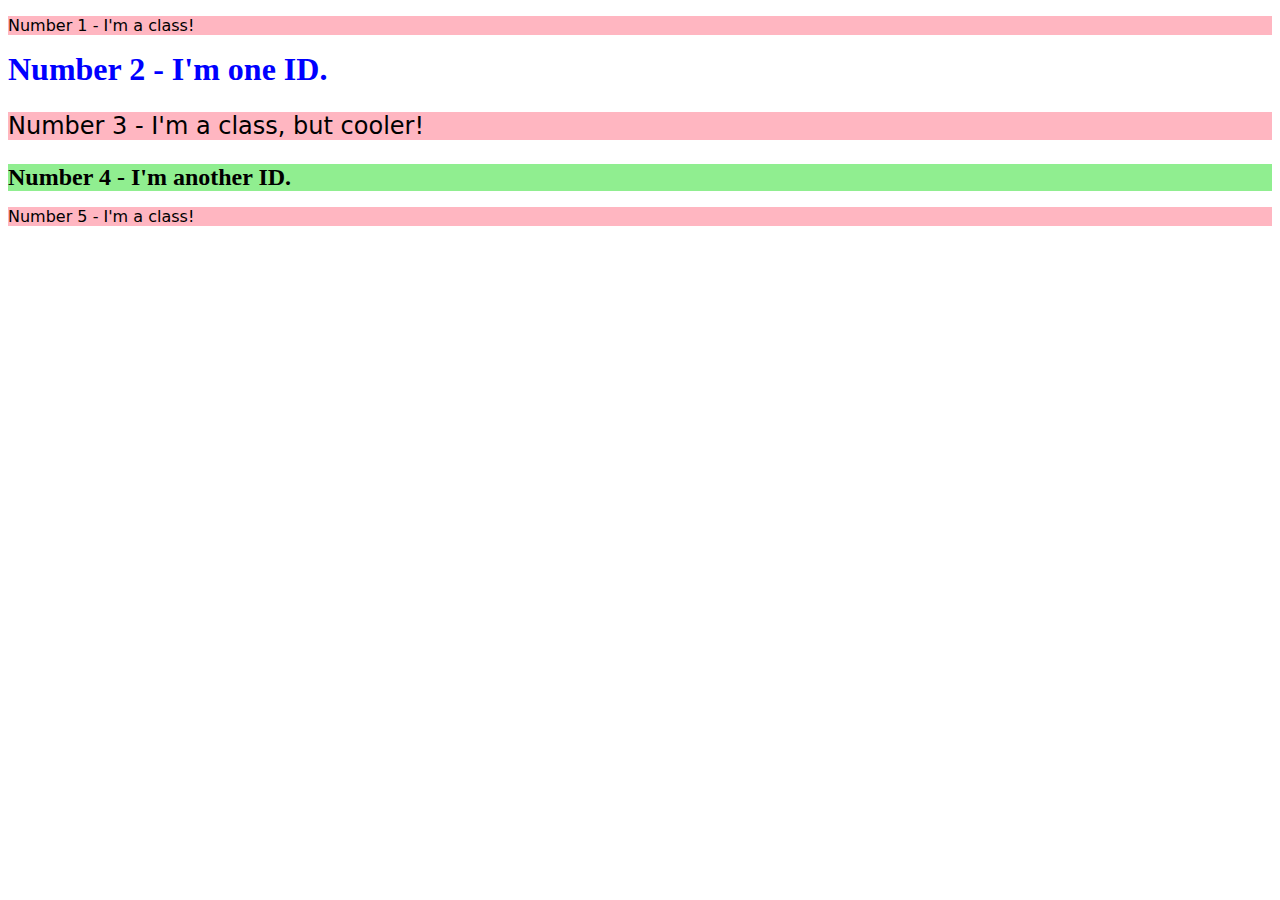
==== foundations/intro-to-css/02-class-id-selectors/index.html @ a7762d60 "Added styling for all div elements and added individual styling using inline method" ====
<!DOCTYPE html>
<html lang="en">
  <head>
    <meta charset="UTF-8">
    <meta http-equiv="X-UA-Compatible" content="IE=edge">
    <meta name="viewport" content="width=device-width, initial-scale=1.0">
    <title>Class and ID Selectors</title>
    <link rel="stylesheet" href="style.css">
  </head>
  <body>
    <p>Number 1 - I'm a class!</p>
    <div style="color: blue; font-size: xx-large;">Number 2 - I'm one ID.</div>
    <p style="font-size: x-large;">Number 3 - I'm a class, but cooler!</p>
    <div style="background-color: lightgreen;font-size: x-large;">Number 4 - I'm another ID.</div>
    <p>Number 5 - I'm a class!</p>
  </body>
</html>
---- foundations/intro-to-css/02-class-id-selectors/style.css ----
p {
    background-color: lightpink;
    font-family: Verdana, DejaVu Sans, sans-serif;
}

div {
    font-weight: bolder;
}
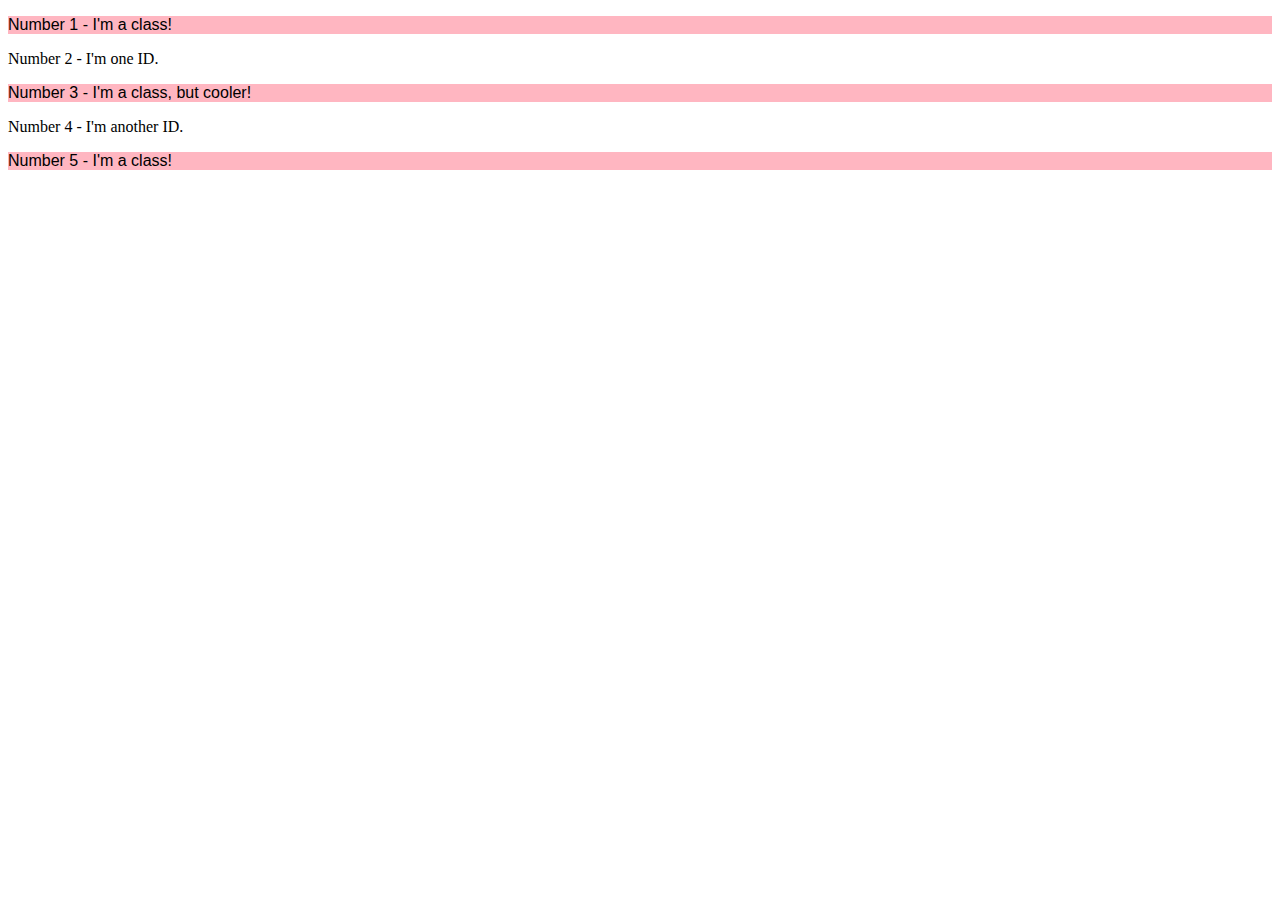
==== commit 0fbca197: "Previously done using existing knowledge, now done correctly - Added id and class as well as added s" ====
--- a/foundations/intro-to-css/02-class-id-selectors/index.html
+++ b/foundations/intro-to-css/02-class-id-selectors/index.html
@@ -8,10 +8,10 @@
     <link rel="stylesheet" href="style.css">
   </head>
   <body>
-    <p>Number 1 - I'm a class!</p>
-    <div style="color: blue; font-size: xx-large;">Number 2 - I'm one ID.</div>
-    <p style="font-size: x-large;">Number 3 - I'm a class, but cooler!</p>
-    <div style="background-color: lightgreen;font-size: x-large;">Number 4 - I'm another ID.</div>
-    <p>Number 5 - I'm a class!</p>
+    <p class="odd">Number 1 - I'm a class!</p>
+    <div id="two">Number 2 - I'm one ID.</div>
+    <p class="odd font-size">Number 3 - I'm a class, but cooler!</p>
+    <div id="four" class="font-size">Number 4 - I'm another ID.</div>
+    <p class="odd">Number 5 - I'm a class!</p>
   </body>
 </html>--- a/foundations/intro-to-css/02-class-id-selectors/style.css
+++ b/foundations/intro-to-css/02-class-id-selectors/style.css
@@ -1,8 +1,4 @@
-p {
+.odd {
     background-color: lightpink;
-    font-family: Verdana, DejaVu Sans, sans-serif;
-}
-
-div {
-    font-weight: bolder;
+    font-family: Verdana, "DejaVy Sans", sans-serif;
 }